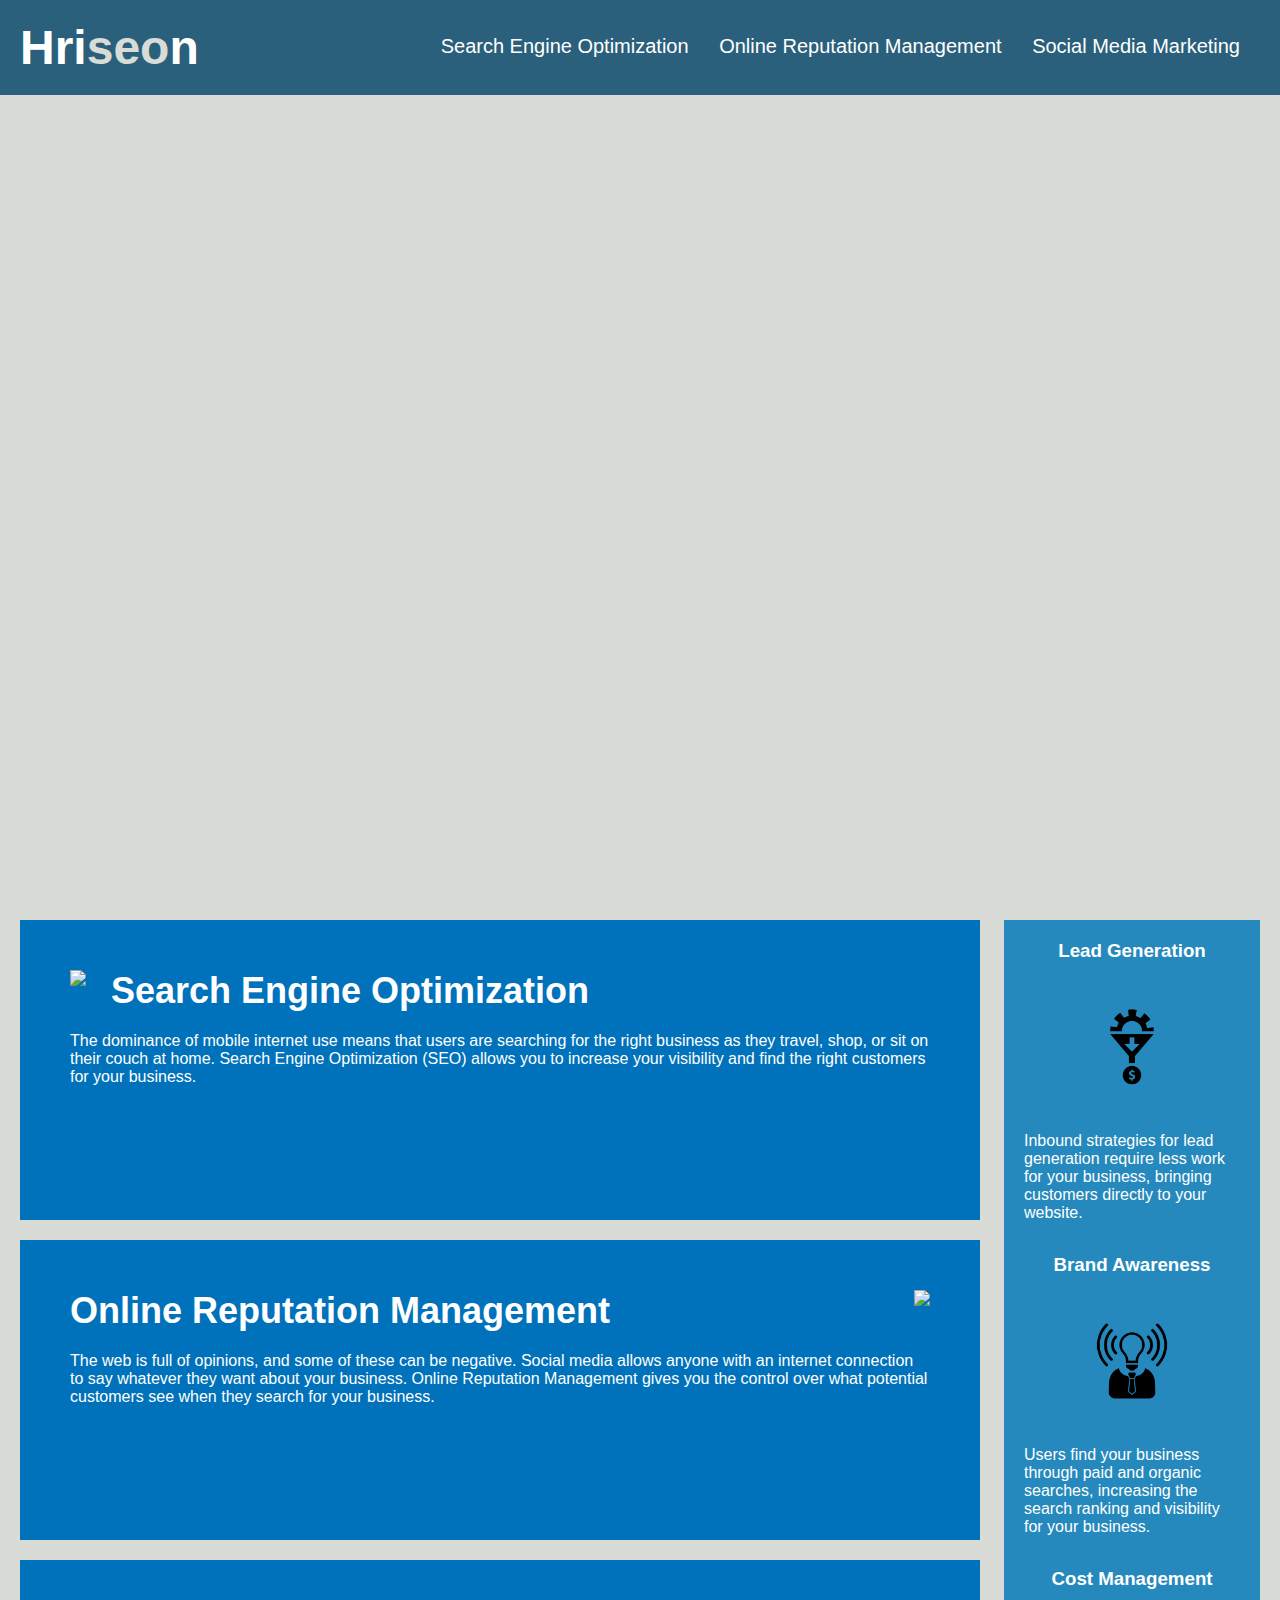
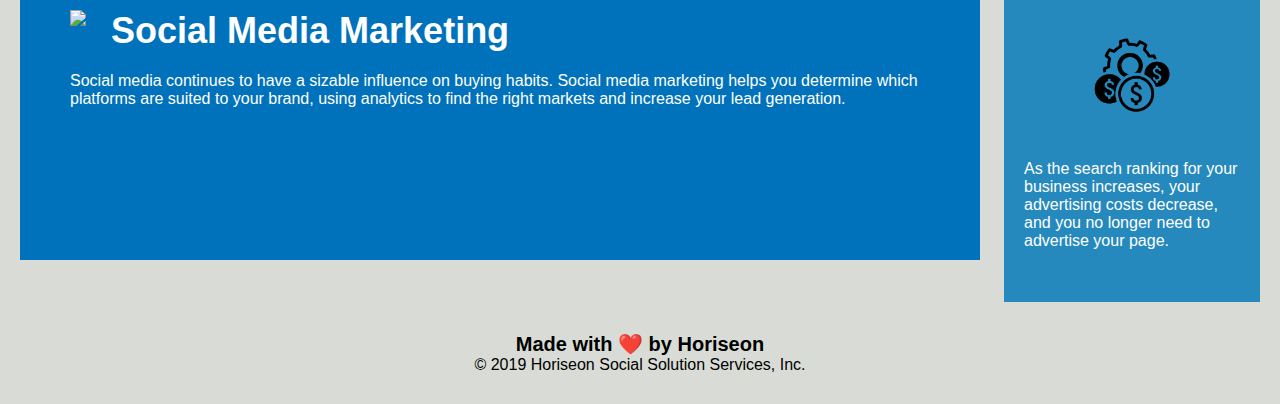
==== Develop/index.html @ bc8a77b3 "initial commit" ====
<!DOCTYPE html>
<html lang="en-us">

<head>
    <meta charset="UTF-8" />
    <link rel="stylesheet" href="./assets/css/style.css">
    <title>website</title>
</head>

<body>
    <div class="header">
        <h1>Hri<span class="seo">seo</span>n</h1>
        <div>
            <ul>
                <li>
                    <a href="#search-engine-optimization">Search Engine Optimization</a>
                </li>
                <li>
                    <a href="#online-reputation-management">Online Reputation Management</a>
                </li>
                <li>
                    <a href="#social-media-marketing">Social Media Marketing</a>
                </li>
            </ul>
        </div>
    </div>
    <div class="hero"></div>
    <div class="content">
        <div class="search-engine-optimization">
            <img src="./assets/images/search-engine-optimization.jpg" class="float-left" />
            <h2>Search Engine Optimization</h2>
            <p>
                The dominance of mobile internet use means that users are searching for the right business as they travel, shop, or sit on their couch at home. Search Engine Optimization (SEO) allows you to increase your visibility and find the right customers for your business.
            </p>
        </div>
        <div id="online-reputation-management" class="online-reputation-management">
            <img src="./assets/images/online-reputation-management.jpg" class="float-right" />
            <h2>Online Reputation Management</h2>
            <p>
                The web is full of opinions, and some of these can be negative. Social media allows anyone with an internet connection to say whatever they want about your business. Online Reputation Management gives you the control over what potential customers see when they search for your business.
            </p>
        </div>
        <div id="social-media-marketing" class="social-media-marketing">
            <img src="./assets/images/social-media-marketing.jpg" class="float-left" />
            <h2>Social Media Marketing</h2>
            <p>
                Social media continues to have a sizable influence on buying habits. Social media marketing helps you determine which platforms are suited to your brand, using analytics to find the right markets and increase your lead generation.
            </p>
        </div>
    </div>
    <div class="benefits">
        <div class="benefit-lead">
            <h3>Lead Generation</h3>
            <img src="./assets/images/lead-generation.png" />
            <p>
                Inbound strategies for lead generation require less work for your business, bringing customers directly to your website.
            </p>
        </div>
        <div class="benefit-brand">
            <h3>Brand Awareness</h3>
            <img src="./assets/images/brand-awareness.png" />
            <p>
                Users find your business through paid and organic searches, increasing the search ranking and visibility for your business.
            </p>
        </div>
        <div class="benefit-cost">
            <h3>Cost Management</h3>
            <img src="./assets/images/cost-management.png"></img>
            <p>
                As the search ranking for your business increases, your advertising costs decrease, and you no longer need to advertise your page.
            </p>
        </div>
    </div>
    <div class="footer">
        <h2>Made with ❤️️ by Horiseon</h2>
        <p>
            &copy; 2019 Horiseon Social Solution Services, Inc.
        </p>
    </div>
</body>

</html>
---- Develop/assets/css/style.css ----
* {
    box-sizing: border-box;
    padding: 0;
    margin: 0;
}

body {
    background-color: #d9dcd6;
}

.header {
    padding: 20px;
    font-family: 'Trebuchet MS', 'Lucida Sans Unicode', 'Lucida Grande', 'Lucida Sans', Arial, sans-serif;
    background-color: #2a607c;
    color: #ffffff;
}

.header h1 {
    display: inline-block;
    font-size: 48px;
}

.header h1 .seo {
    color: #d9dcd6;
}

.header div {
    padding-top: 15px;
    margin-right: 20px;
    float: right;
    font-family: 'Gill Sans', 'Gill Sans MT', Calibri, 'Trebuchet MS', sans-serif;
    font-size: 20px;
}

.header div ul {
    list-style-type: none;
}

.header div ul li {
    display: inline-block;
    margin-left: 25px;
}

a {
    color: #ffffff;
    text-decoration: none;
}

p {
    font-size: 16px;
}

.hero {
    height: 800px;
    width: 100%;
    margin-bottom: 25px;
    background-image: url("../images/digital-marketing-meeting.jpg");
    background-size: cover;
    background-position: center;
}

.float-left {
    float: left;
    margin-right: 25px;
}

.float-right {
    float: right;
    margin-left: 25px;
}

.content {
    width: 75%;
    display: inline-block;
    margin-left: 20px;
}

.benefits {
    margin-right: 20px;
    padding: 20px;
    clear: both;
    float: right;
    width: 20%;
    height: 100%;
    font-family: 'Gill Sans', 'Gill Sans MT', Calibri, 'Trebuchet MS', sans-serif;
    background-color: #2589bd;
}

.benefit-lead {
    margin-bottom: 32px;
    color: #ffffff;
}

.benefit-brand {
    margin-bottom: 32px;
    color: #ffffff;
}

.benefit-cost {
    margin-bottom: 32px;
    color: #ffffff;
}

.benefit-lead h3 {
    margin-bottom: 10px;
    text-align: center;
}

.benefit-brand h3 {
    margin-bottom: 10px;
    text-align: center;
}

.benefit-cost h3 {
    margin-bottom: 10px;
    text-align: center;
}

.benefit-lead img {
    display: block;
    margin: 10px auto;
    max-width: 150px;
}

.benefit-brand img {
    display: block;
    margin: 10px auto;
    max-width: 150px;
}

.benefit-cost img {
    display: block;
    margin: 10px auto;
    max-width: 150px;
}

.search-engine-optimization {
    margin-bottom: 20px;
    padding: 50px;
    height: 300px;
    font-family: 'Gill Sans', 'Gill Sans MT', Calibri, 'Trebuchet MS', sans-serif;
    background-color: #0072bb;
    color: #ffffff;
}

.online-reputation-management {
    margin-bottom: 20px;
    padding: 50px;
    height: 300px;
    font-family: 'Gill Sans', 'Gill Sans MT', Calibri, 'Trebuchet MS', sans-serif;
    background-color: #0072bb;
    color: #ffffff;
}

.social-media-marketing {
    margin-bottom: 20px;
    padding: 50px;
    height: 300px;
    font-family: 'Gill Sans', 'Gill Sans MT', Calibri, 'Trebuchet MS', sans-serif;
    background-color: #0072bb;
    color: #ffffff;
}

.search-engine-optimization img {
    max-height: 200px;
}

.online-reputation-management img {
    max-height: 200px;
}

.social-media-marketing img {
    max-height: 200px;
}

.search-engine-optimization h2 {
    margin-bottom: 20px;
    font-size: 36px;
}

.online-reputation-management h2 {
    margin-bottom: 20px;
    font-size: 36px;
}

.social-media-marketing h2 {
    margin-bottom: 20px;
    font-size: 36px;
}

.footer {
    padding: 30px;
    clear: both;
    font-family: 'Trebuchet MS', 'Lucida Sans Unicode', 'Lucida Grande', 'Lucida Sans', Arial, sans-serif;
    text-align: center;
}

.footer h2 {
    font-size: 20px;
}
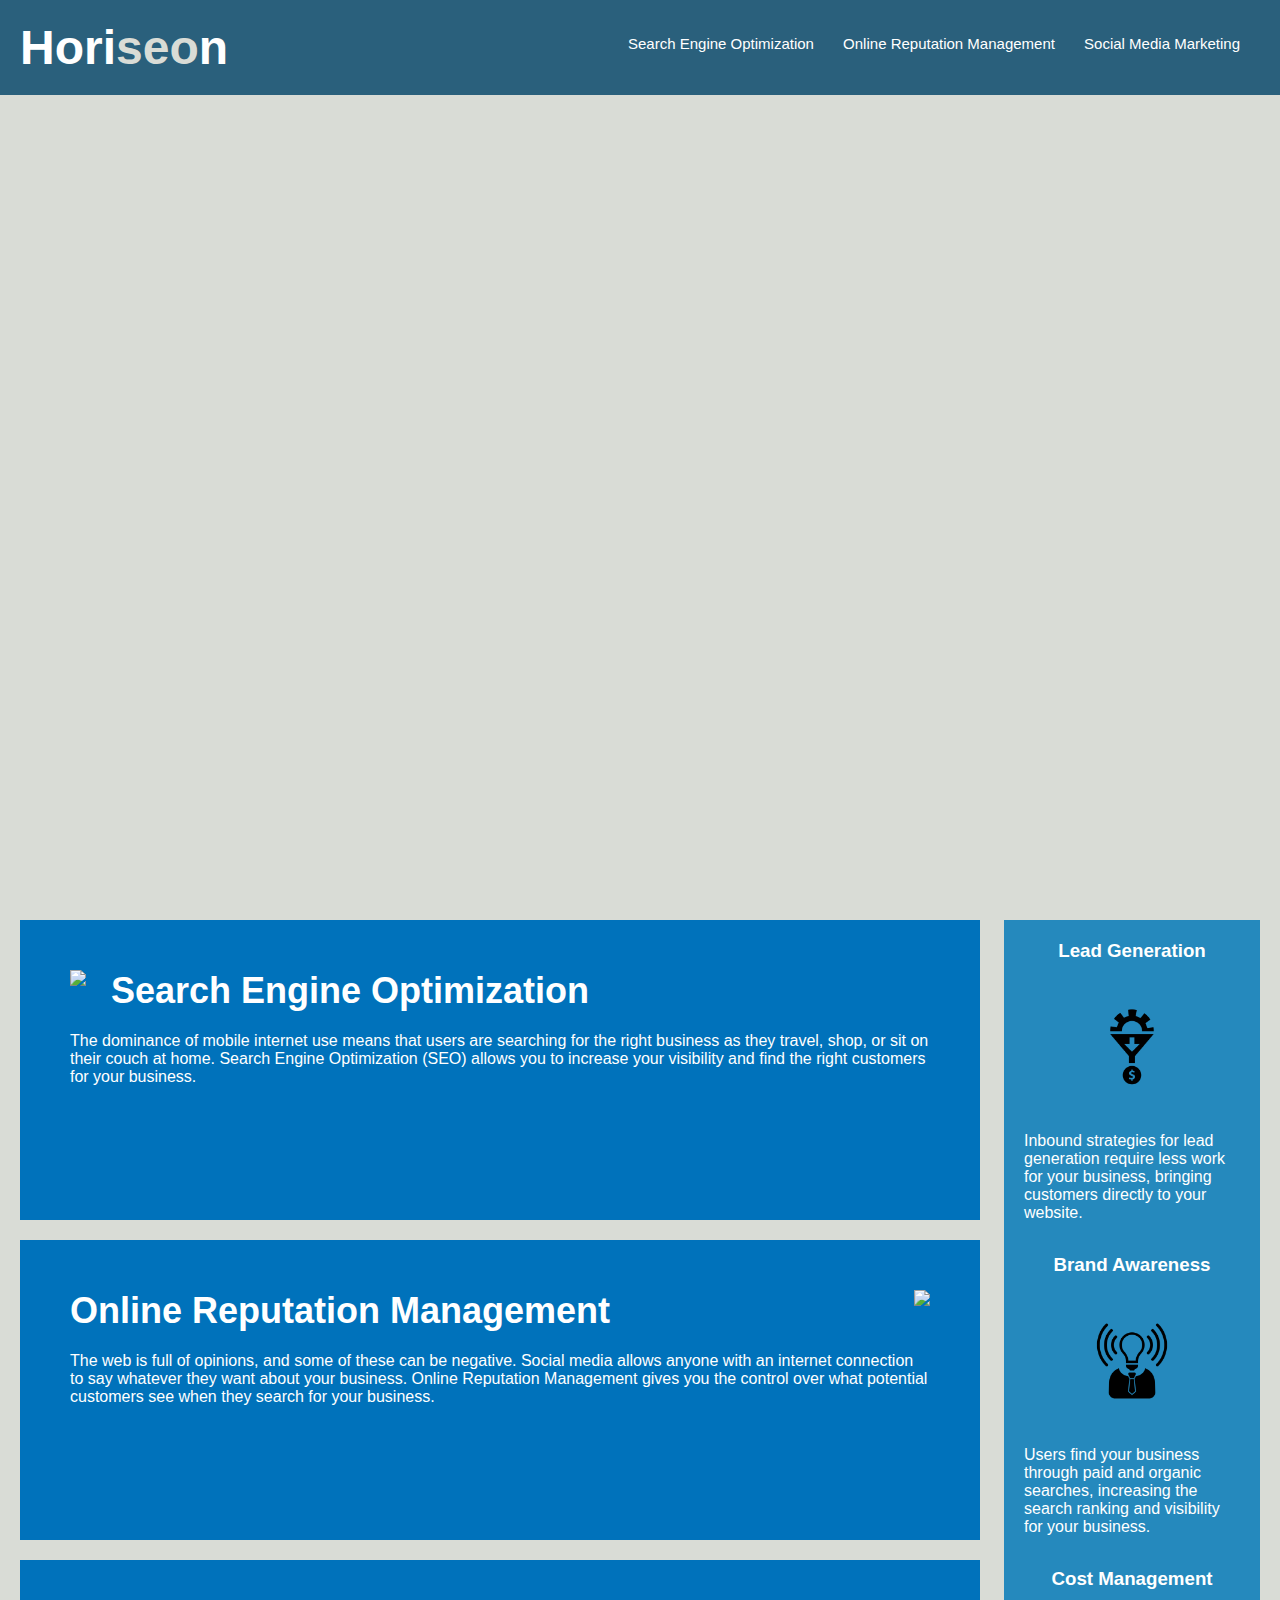
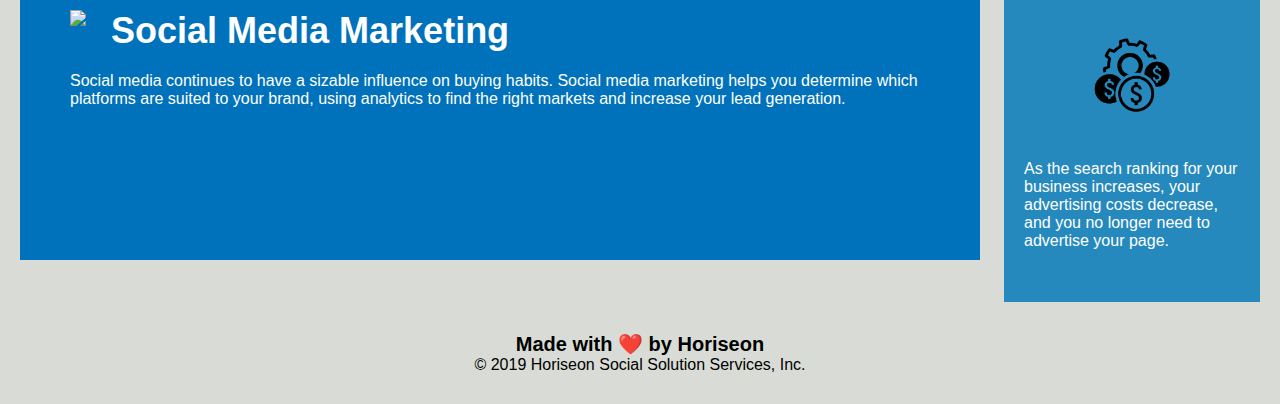
==== commit 8411c212: "added link to search engine omptimization" ====
--- a/Develop/index.html
+++ b/Develop/index.html
@@ -9,7 +9,7 @@
 
 <body>
     <div class="header">
-        <h1>Hri<span class="seo">seo</span>n</h1>
+        <h1>Hori<span class="seo">seo</span>n</h1>
         <div>
             <ul>
                 <li>
@@ -26,7 +26,7 @@
     </div>
     <div class="hero"></div>
     <div class="content">
-        <div class="search-engine-optimization">
+        <div id="search-enginge-optimization" class="search-engine-optimization">
             <img src="./assets/images/search-engine-optimization.jpg" class="float-left" />
             <h2>Search Engine Optimization</h2>
             <p>
--- a/Develop/assets/css/style.css
+++ b/Develop/assets/css/style.css
@@ -29,7 +29,7 @@
     margin-right: 20px;
     float: right;
     font-family: 'Gill Sans', 'Gill Sans MT', Calibri, 'Trebuchet MS', sans-serif;
-    font-size: 20px;
+    font-size: 15px;
 }
 
 .header div ul {
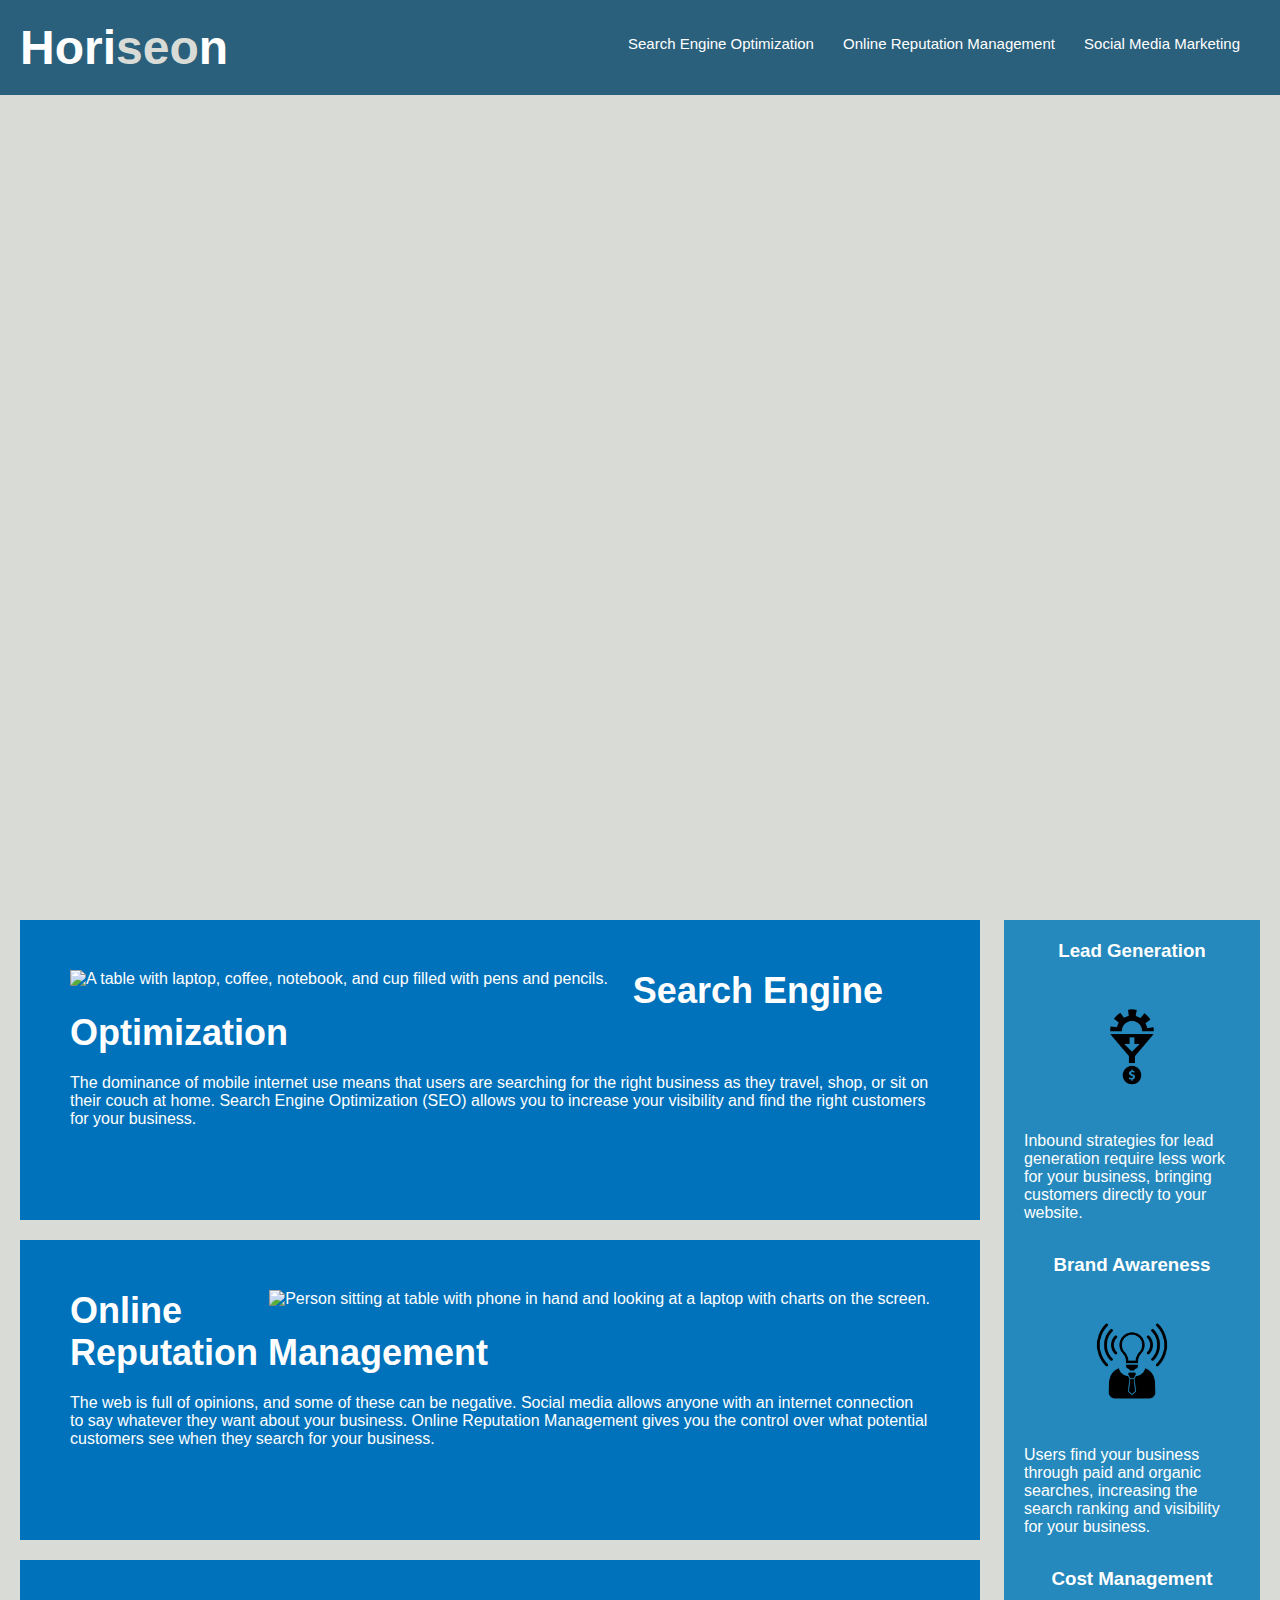
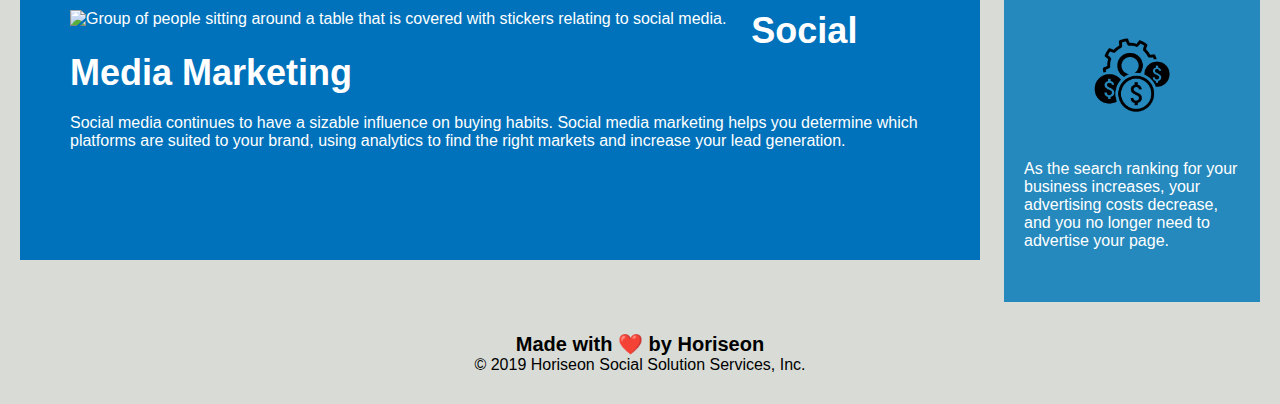
==== commit 76d88fc8: "add alt to images" ====
--- a/Develop/index.html
+++ b/Develop/index.html
@@ -9,7 +9,7 @@
 
 <body>
     <div class="header">
-        <h1>Hori<span class="seo">seo</span>n</h1>
+        <h1> Hori<span class="seo">seo</span>n</h1>
         <div>
             <ul>
                 <li>
@@ -25,23 +25,23 @@
         </div>
     </div>
     <div class="hero"></div>
-    <div class="content">
-        <div id="search-enginge-optimization" class="search-engine-optimization">
-            <img src="./assets/images/search-engine-optimization.jpg" class="float-left" />
+    <div class="body-content">
+        <div id="search-engine-optimization" class="search-engine-optimization">
+            <img src="./assets/images/search-engine-optimization.jpg" alt="A table with laptop, coffee, notebook, and cup filled with pens and pencils." class="float-left" />
             <h2>Search Engine Optimization</h2>
             <p>
                 The dominance of mobile internet use means that users are searching for the right business as they travel, shop, or sit on their couch at home. Search Engine Optimization (SEO) allows you to increase your visibility and find the right customers for your business.
             </p>
         </div>
         <div id="online-reputation-management" class="online-reputation-management">
-            <img src="./assets/images/online-reputation-management.jpg" class="float-right" />
+            <img src="./assets/images/online-reputation-management.jpg" alt="Person sitting at table with phone in hand and looking at a laptop with charts on the screen." class="float-right" />
             <h2>Online Reputation Management</h2>
             <p>
                 The web is full of opinions, and some of these can be negative. Social media allows anyone with an internet connection to say whatever they want about your business. Online Reputation Management gives you the control over what potential customers see when they search for your business.
             </p>
         </div>
         <div id="social-media-marketing" class="social-media-marketing">
-            <img src="./assets/images/social-media-marketing.jpg" class="float-left" />
+            <img src="./assets/images/social-media-marketing.jpg" alt="Group of people sitting around a table that is covered with stickers relating to social media." class="float-left" />
             <h2>Social Media Marketing</h2>
             <p>
                 Social media continues to have a sizable influence on buying habits. Social media marketing helps you determine which platforms are suited to your brand, using analytics to find the right markets and increase your lead generation.
--- a/Develop/assets/css/style.css
+++ b/Develop/assets/css/style.css
@@ -69,7 +69,7 @@
     margin-left: 25px;
 }
 
-.content {
+.body-content {
     width: 75%;
     display: inline-block;
     margin-left: 20px;
@@ -197,4 +197,4 @@
 
 .footer h2 {
     font-size: 20px;
-}
+}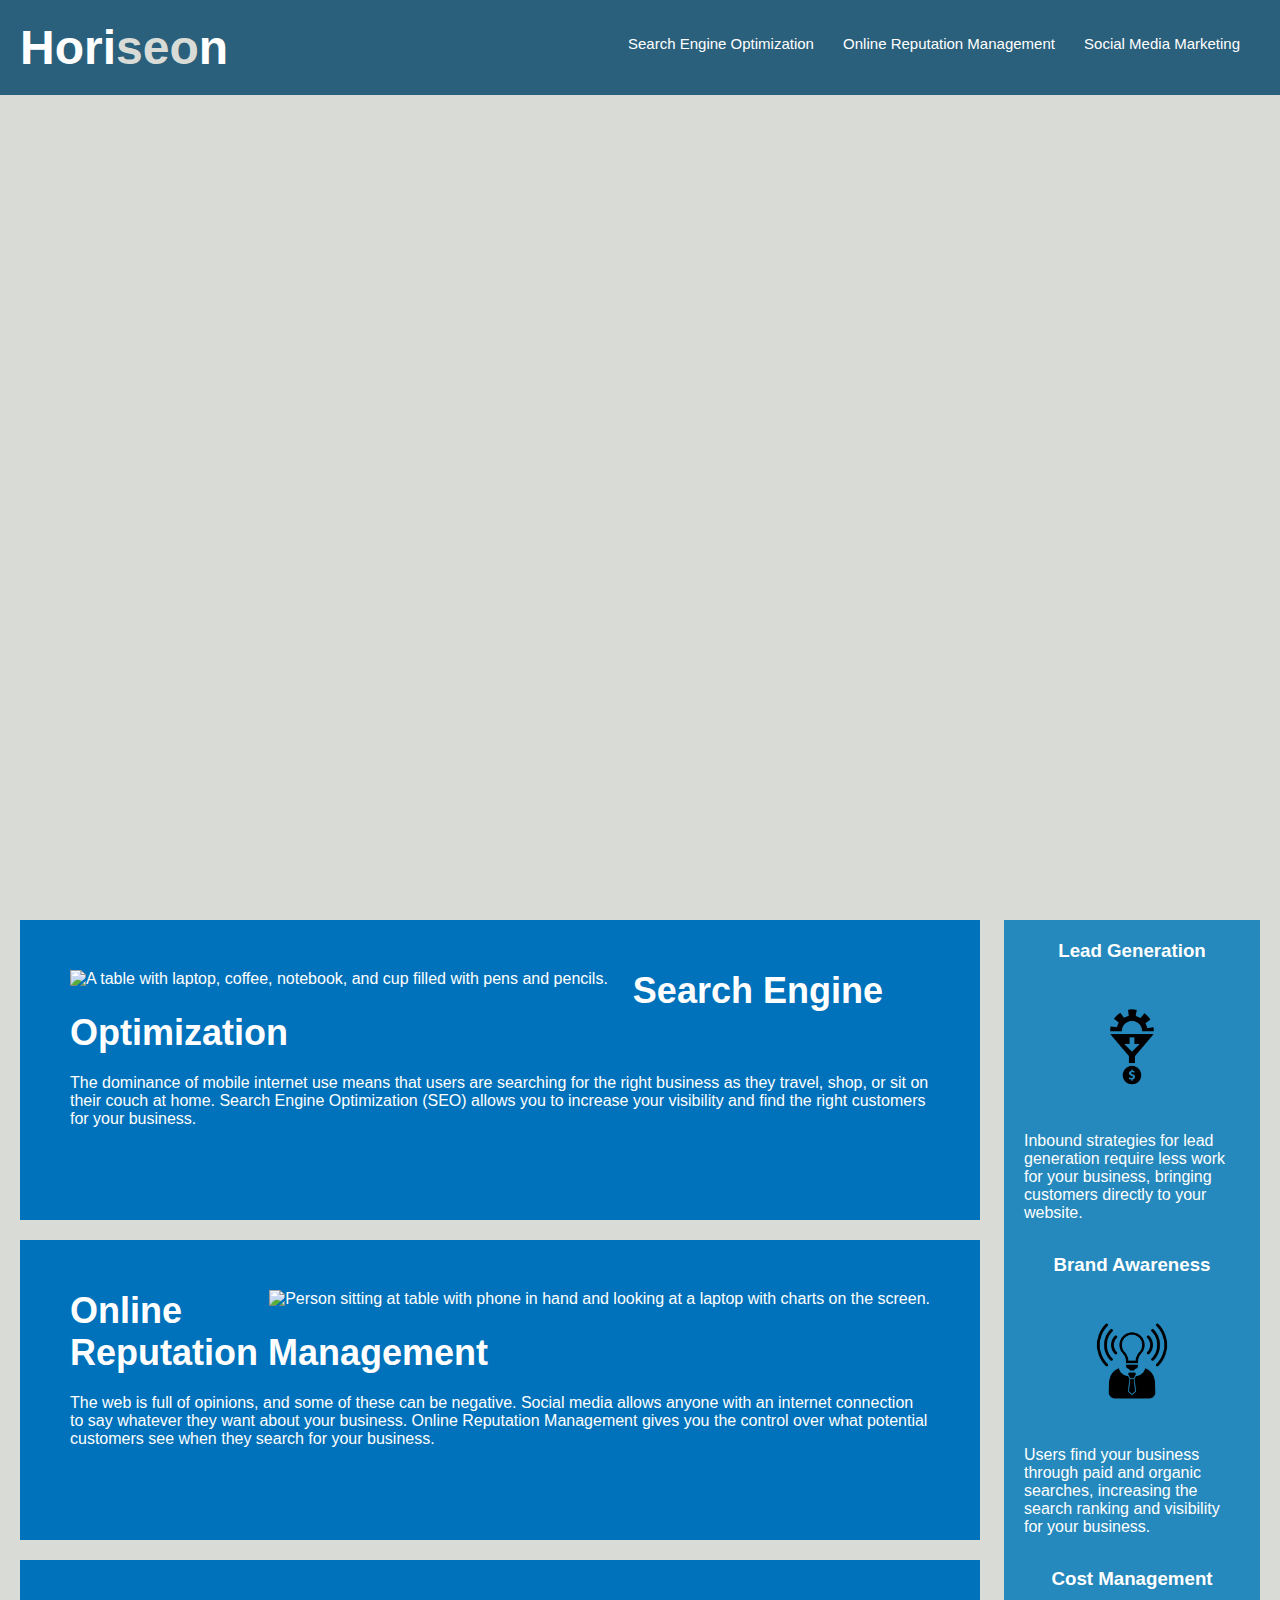
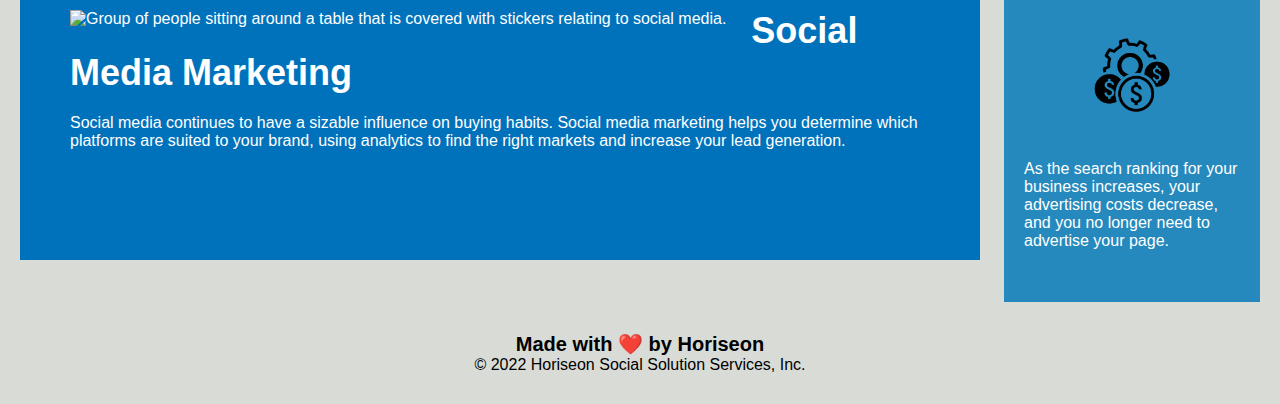
==== commit b53de2fc: "test" ====
--- a/Develop/index.html
+++ b/Develop/index.html
@@ -2,12 +2,13 @@
 <html lang="en-us">
 
 <head>
-    <meta charset="UTF-8" />
+    <meta charset="UTF-8"; />
     <link rel="stylesheet" href="./assets/css/style.css">
     <title>website</title>
 </head>
 
 <body>
+    <!-- Header Bar -->
     <div class="header">
         <h1> Hori<span class="seo">seo</span>n</h1>
         <div>
@@ -24,8 +25,13 @@
             </ul>
         </div>
     </div>
+
+    <!-- Main image -->
     <div class="hero"></div>
+
+     <!-- What we do body content-->
     <div class="body-content">
+
         <div id="search-engine-optimization" class="search-engine-optimization">
             <img src="./assets/images/search-engine-optimization.jpg" alt="A table with laptop, coffee, notebook, and cup filled with pens and pencils." class="float-left" />
             <h2>Search Engine Optimization</h2>
@@ -33,6 +39,7 @@
                 The dominance of mobile internet use means that users are searching for the right business as they travel, shop, or sit on their couch at home. Search Engine Optimization (SEO) allows you to increase your visibility and find the right customers for your business.
             </p>
         </div>
+
         <div id="online-reputation-management" class="online-reputation-management">
             <img src="./assets/images/online-reputation-management.jpg" alt="Person sitting at table with phone in hand and looking at a laptop with charts on the screen." class="float-right" />
             <h2>Online Reputation Management</h2>
@@ -40,6 +47,7 @@
                 The web is full of opinions, and some of these can be negative. Social media allows anyone with an internet connection to say whatever they want about your business. Online Reputation Management gives you the control over what potential customers see when they search for your business.
             </p>
         </div>
+
         <div id="social-media-marketing" class="social-media-marketing">
             <img src="./assets/images/social-media-marketing.jpg" alt="Group of people sitting around a table that is covered with stickers relating to social media." class="float-left" />
             <h2>Social Media Marketing</h2>
@@ -48,7 +56,11 @@
             </p>
         </div>
     </div>
+
+
     <div class="benefits">
+
+        <!-- Benefits sidebar-->
         <div class="benefit-lead">
             <h3>Lead Generation</h3>
             <img src="./assets/images/lead-generation.png" />
@@ -56,6 +68,7 @@
                 Inbound strategies for lead generation require less work for your business, bringing customers directly to your website.
             </p>
         </div>
+
         <div class="benefit-brand">
             <h3>Brand Awareness</h3>
             <img src="./assets/images/brand-awareness.png" />
@@ -63,6 +76,7 @@
                 Users find your business through paid and organic searches, increasing the search ranking and visibility for your business.
             </p>
         </div>
+
         <div class="benefit-cost">
             <h3>Cost Management</h3>
             <img src="./assets/images/cost-management.png"></img>
@@ -70,11 +84,13 @@
                 As the search ranking for your business increases, your advertising costs decrease, and you no longer need to advertise your page.
             </p>
         </div>
+
     </div>
+
     <div class="footer">
         <h2>Made with ❤️️ by Horiseon</h2>
         <p>
-            &copy; 2019 Horiseon Social Solution Services, Inc.
+            &copy; 2022 Horiseon Social Solution Services, Inc.
         </p>
     </div>
 </body>
